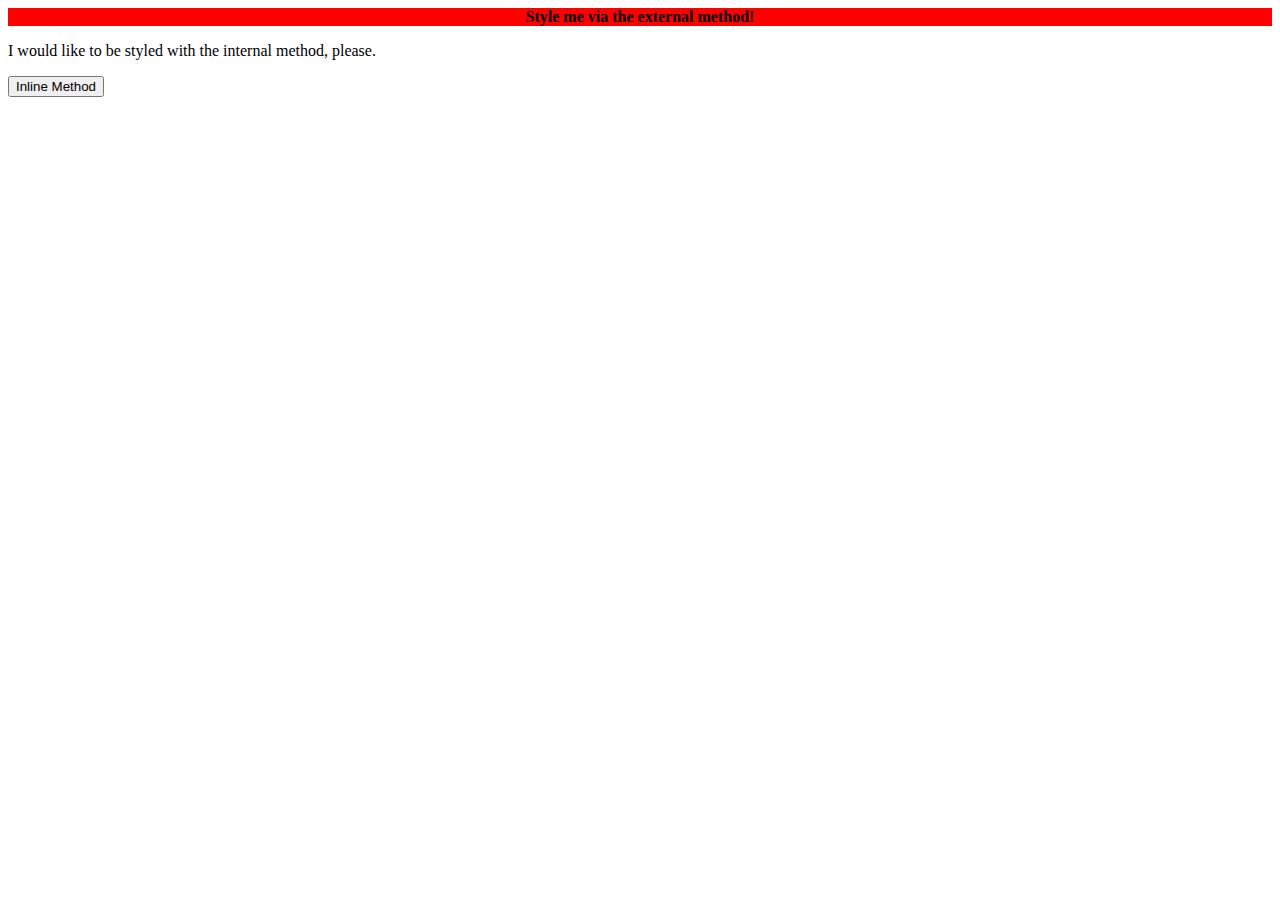
==== foundations/01-css-methods/index.html @ 5fb1d3cc "Update index.html" ====
<!DOCTYPE html>
<html lang="en">
  <head>
    <meta charset="UTF-8">
    <meta http-equiv="X-UA-Compatible" content="IE=edge">
    <meta name="viewport" content="width=device-width, initial-scale=1.0">
    <title>Methods for Adding CSS</title>
    <link rel="stylesheet" href="styles.css">
  </head>
  <body>
    <div>Style me via the external method!</div>
    <p>I would like to be styled with the internal method, please.</p>
    <button>Inline Method</button>
  </body>
</html>
---- foundations/01-css-methods/styles.css ----
div {
  background-color: red;
  font-size: 32;
  text-align: center;
  font-weight: bold;
}
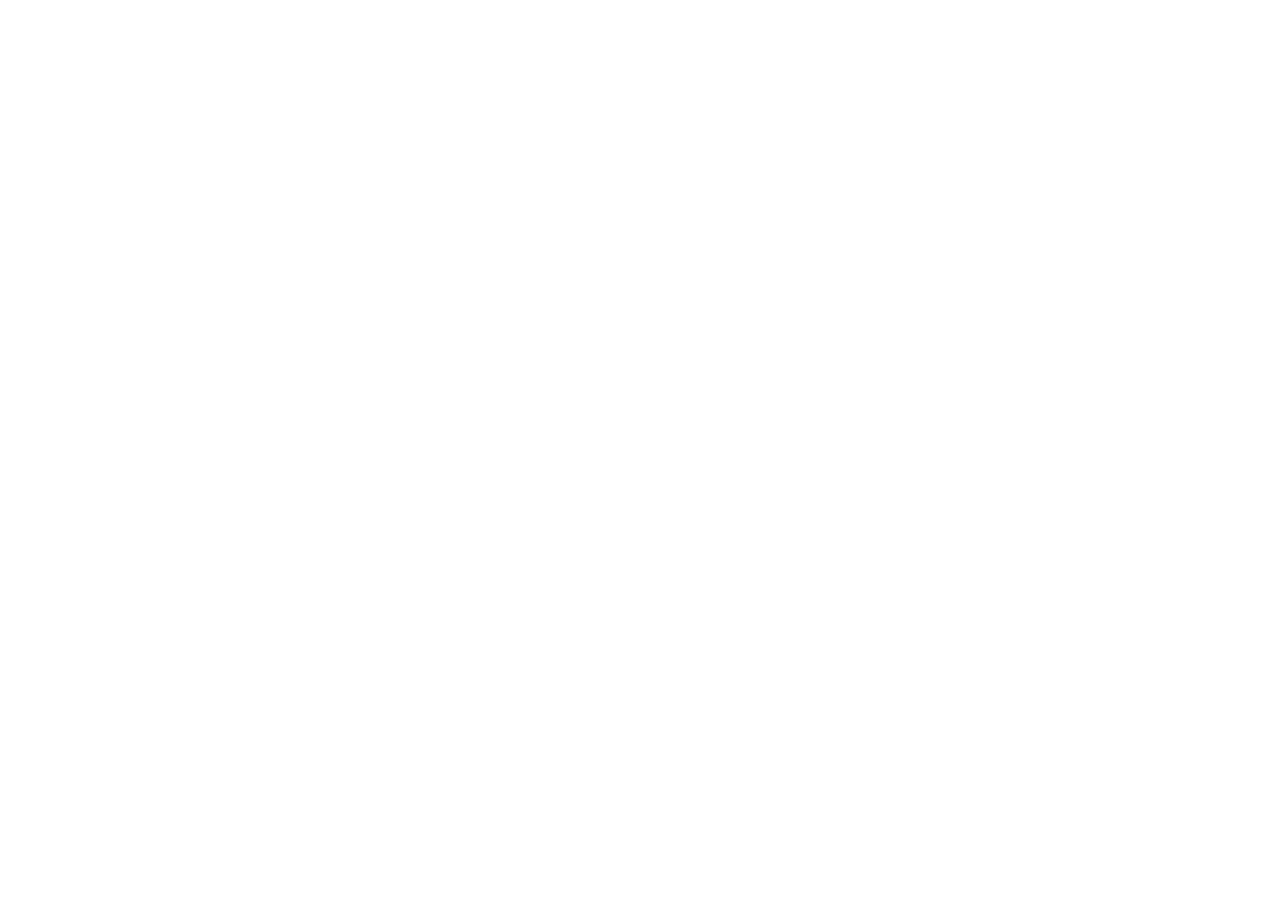
==== commit 6d4a2124: "added internal css styling" ====
--- a/foundations/01-css-methods/index.html
+++ b/foundations/01-css-methods/index.html
@@ -6,6 +6,12 @@
     <meta name="viewport" content="width=device-width, initial-scale=1.0">
     <title>Methods for Adding CSS</title>
     <link rel="stylesheet" href="styles.css">
+    <style>
+      p{
+        background-color: green;
+        color: white;
+        fort-size: 18;
+      }
   </head>
   <body>
     <div>Style me via the external method!</div>
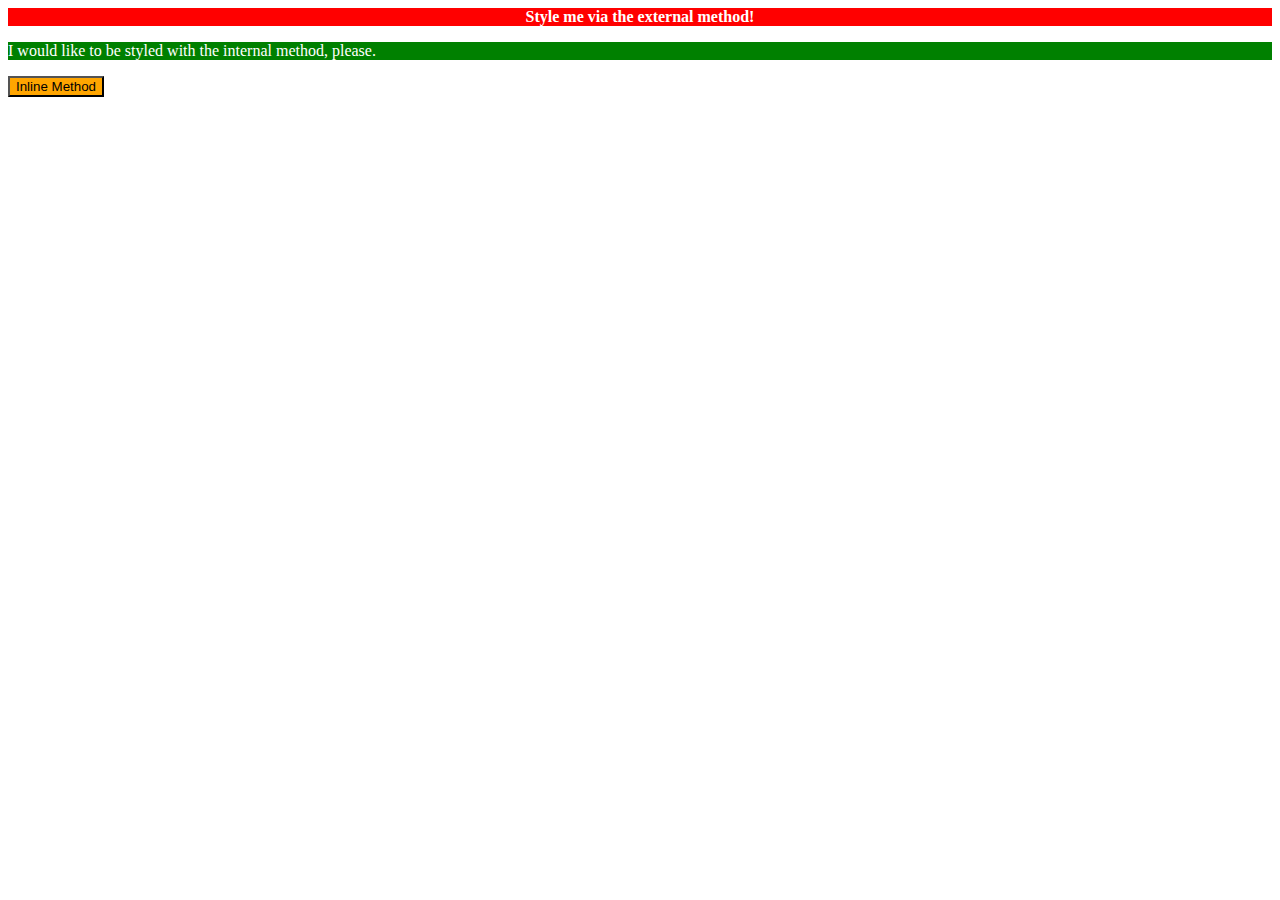
==== commit 54ac3f2c: "added style closing tag" ====
--- a/foundations/01-css-methods/index.html
+++ b/foundations/01-css-methods/index.html
@@ -10,12 +10,13 @@
       p{
         background-color: green;
         color: white;
-        fort-size: 18;
+        font-size: 18;
       }
+    </style>
   </head>
   <body>
     <div>Style me via the external method!</div>
     <p>I would like to be styled with the internal method, please.</p>
-    <button>Inline Method</button>
+    <button style="background-color: orange; font-size: 18;">Inline Method</button>
   </body>
 </html>
--- a/foundations/01-css-methods/styles.css
+++ b/foundations/01-css-methods/styles.css
@@ -1,5 +1,6 @@
 div {
   background-color: red;
+  color: white;
   font-size: 32;
   text-align: center;
   font-weight: bold;
